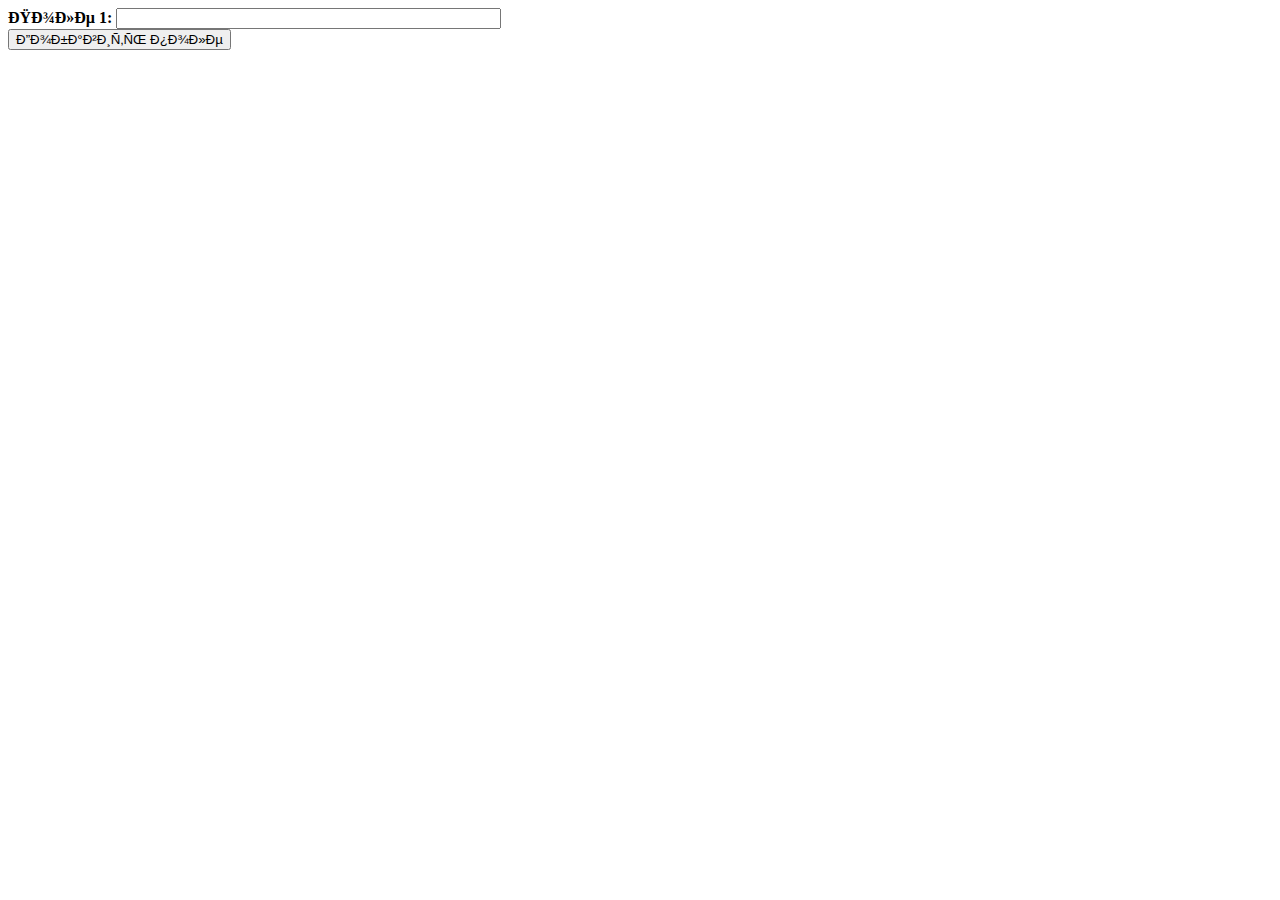
==== repeat.html @ 388c3855 "add block in test" ====
<!-- <!DOCTYPE html>
<html>
  <head>
    <meta charset="utf-8">
    <title></title>
    <script src="js/test.js"></script>
  </head>
  <body>
    <form method="GET" action="#">
     <div id="parentId">
     <div>
     <input name="name_1" type="text" />
     <a onclick="return deleteField(this)" href="#">[X]</a>
     </div>
     </div>
     <input class="s" type="submit" value="GO!" />
    </form>
    <a onclick="return addField()" href="#">Добавить поле</a>
  </body>
</html> -->

<html>
<head>
<title>Динамическое добавление поля по желанию пользователя.</title>
<script language="javascript">
var items=1;
function AddItem() {
  div=document.getElementById("items");
  button=document.getElementById("add");
  items++;
  newitem="<strong>Поле " + items + ": </strong>";
  newitem+="<input type=\"text\" name=\"item" + items;
  newitem+="\" size=\"45\"><br>";
  newnode=document.createElement("span");
  newnode.innerHTML=newitem;
  div.insertBefore(newnode,button);
}
</script>
</head>
<body>
<form name="form1">
<div ID="items">
<strong>Поле 1: </strong><input type="text" name="item1" size="45"><br>
<input type="button" value="Добавить поле" onClick="AddItem();" ID="add">
</div>
</form>
</body>
</html>
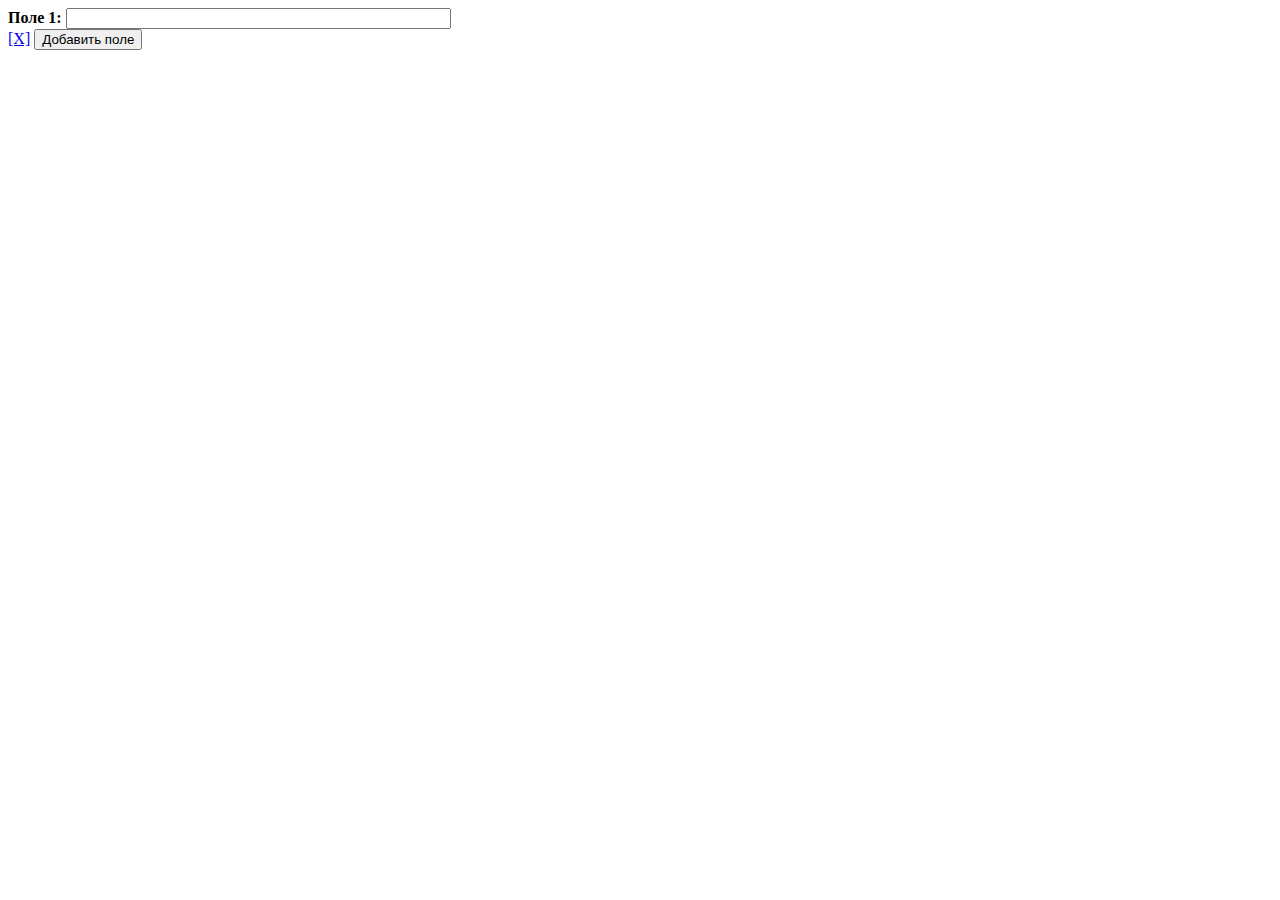
==== commit 79358407: "delete" ====
--- a/repeat.html
+++ b/repeat.html
@@ -1,29 +1,69 @@
-<!-- <!DOCTYPE html>
-<html>
-  <head>
-    <meta charset="utf-8">
-    <title></title>
-    <script src="js/test.js"></script>
-  </head>
-  <body>
-    <form method="GET" action="#">
-     <div id="parentId">
-     <div>
-     <input name="name_1" type="text" />
-     <a onclick="return deleteField(this)" href="#">[X]</a>
-     </div>
-     </div>
-     <input class="s" type="submit" value="GO!" />
-    </form>
-    <a onclick="return addField()" href="#">Добавить поле</a>
-  </body>
+
+
+<!-- <html>
+<head>
+<title>add block</title>
+<script language="javascript">
+var countOfFields = 1; // Текущее число полей
+var curFieldNameId = 1; // Уникальное значение для атрибута name
+var maxFieldLimit = 5; // Максимальное число возможных полей
+function deleteField(a) {
+ // Получаем доступ к ДИВу, содержащему поле
+ var contDiv = a.parentNode;
+ // Удаляем этот ДИВ из DOM-дерева
+ contDiv.parentNode.removeChild(contDiv);
+ // Уменьшаем значение текущего числа полей
+ countOfFields--;
+ // Возвращаем false, чтобы не было перехода по сслыке
+ return false;
+}
+function addField() {
+ // Проверяем, не достигло ли число полей максимума
+ if (countOfFields >= maxFieldLimit) {
+ alert("Число полей достигло своего максимума = " + maxFieldLimit);
+ return false;
+ }
+ // Увеличиваем текущее значение числа полей
+ countOfFields++;
+ // Увеличиваем ID
+ curFieldNameId++;
+ // Создаем элемент ДИВ
+ var div = document.createElement("div");
+ // Добавляем HTML-контент с пом. свойства innerHTML
+ div.innerHTML = "<input name="name_" + curFieldNameId + "" type="text" /> <a onclick="return deleteField(this)" href="#">[X]</a>";
+ // Добавляем новый узел в конец списка полей
+ document.getElementById("parentId").appendChild(div);
+ // Возвращаем false, чтобы не было перехода по сслыке
+ return false;
+}
+</script>
+</head>
+<body>
+  <form method="GET" action="#">
+   <div id="parentId">
+   <div>
+   <input name="name_1" type="text" />
+   <a onclick="return deleteField(this)" href="#">[X]</a>
+   </div>
+   </div>
+   <input class="s" type="submit" value="GO!" />
+  </form>
+  <a onclick="return addField()" href="#">Добавить поле</a>
+</body>
 </html> -->
+
+
+
 
 <html>
 <head>
-<title>Динамическое добавление поля по желанию пользователя.</title>
+<title>add block</title>
 <script language="javascript">
-var items=1;
+// var items=1; // текущее число полей
+var countOfItem = 1; // Текущее число полей
+var curItemNameId = 1; // Уникальное значение для атрибута name
+var maxItemLimit = 5; // Максимальное число возможных полей
+
 function AddItem() {
   div=document.getElementById("items");
   button=document.getElementById("add");
@@ -34,13 +74,34 @@
   newnode=document.createElement("span");
   newnode.innerHTML=newitem;
   div.insertBefore(newnode,button);
+
+  // Проверяем, не достигло ли число полей максимума
+ if (countOfItem >= maxItemLimit)
+ alert("Число полей достигло своего максимума = " + maxItemLimit);
+ return false;
 }
+
+
+function deleteItem(a) {
+ // Получаем доступ к ДИВу, содержащему поле
+ var contDiv = a.parentNode;
+ // Удаляем этот ДИВ из DOM-дерева
+ contDiv.parentNode.removeChild(contDiv);
+ // Уменьшаем значение текущего числа полей
+ countOfFields--;
+ // Возвращаем false, чтобы не было перехода по сслыке
+ return false;
+}
+
+
+
 </script>
 </head>
 <body>
 <form name="form1">
 <div ID="items">
 <strong>Поле 1: </strong><input type="text" name="item1" size="45"><br>
+<a onclick="return deleteField(this)" href="#">[X]</a>
 <input type="button" value="Добавить поле" onClick="AddItem();" ID="add">
 </div>
 </form>
